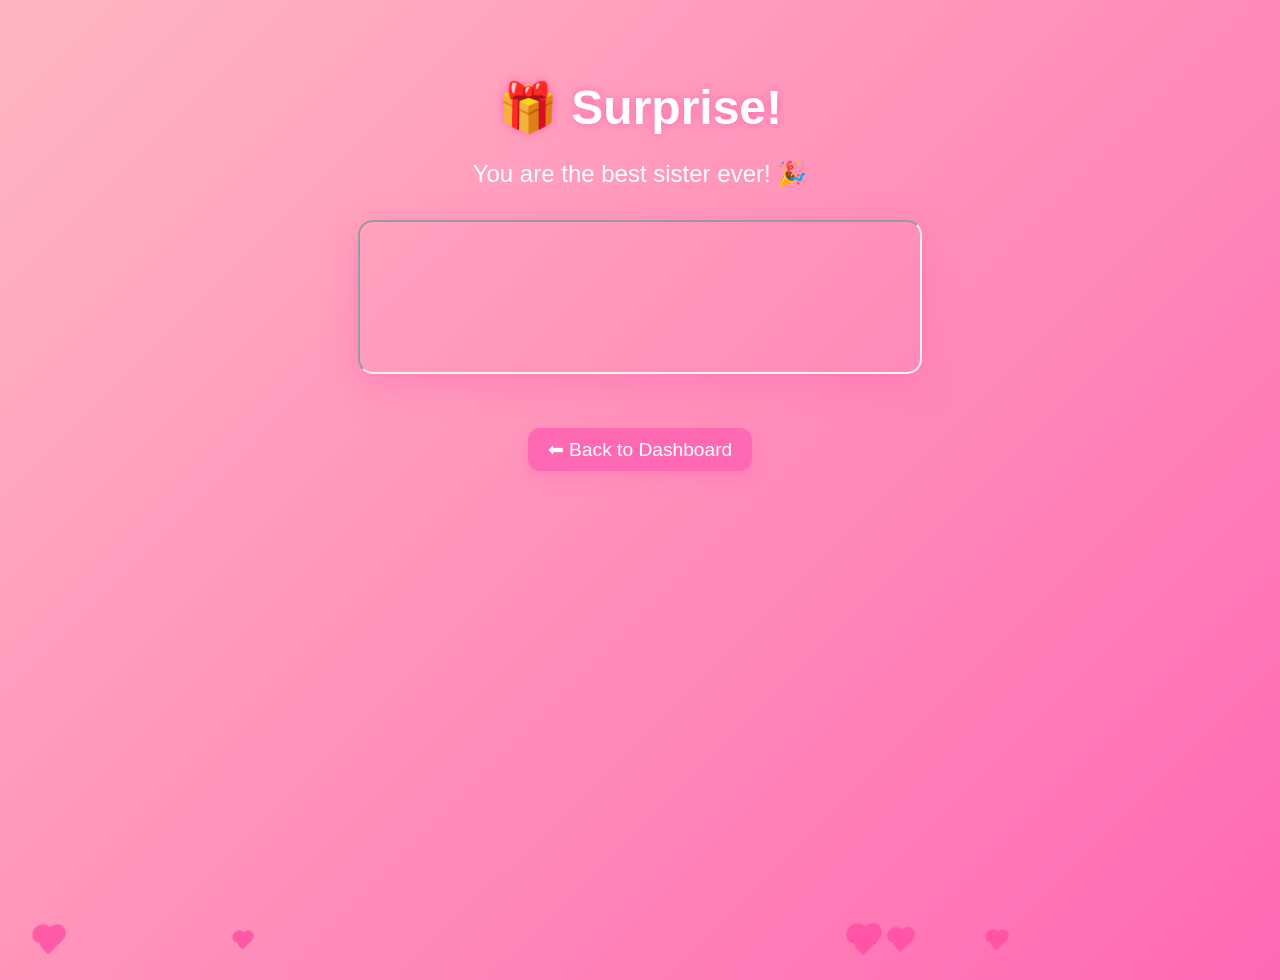
==== surprise.html @ feb269ad "Added website files and images" ====
<!DOCTYPE html>
<html>
<head>
<title>Surprise</title>
<link rel="stylesheet" href="style.css">
<style>
  body {
    margin: 0;
    font-family: "Segoe UI", sans-serif;
    background: linear-gradient(135deg, #ffb6c1, #ff69b4);
    color: white;
    text-align: center;
    padding: 40px 20px;
    min-height: 100vh;
    overflow: hidden;
    position: relative;
  }

  h1 {
    font-size: 3rem;
    margin-bottom: 0.5rem;
    text-shadow: 0 0 10px #ff69b4;
  }

  p {
    font-size: 1.5rem;
    margin-bottom: 2rem;
  }

  iframe {
    border-radius: 15px;
    box-shadow: 0 10px 30px rgba(255, 105, 180, 0.5);
    max-width: 100%;
    height: auto;
  }

  a {
    display: inline-block;
    margin-top: 2rem;
    font-size: 1.2rem;
    color: white;
    background-color: #ff69b4;
    padding: 10px 20px;
    border-radius: 12px;
    text-decoration: none;
    box-shadow: 0 5px 15px rgba(255, 105, 180, 0.4);
    transition: background-color 0.3s ease;
  }

  a:hover {
    background-color: #ff4ca3;
  }

  /* Floating hearts style */

  .heart {
    position: fixed;
    bottom: -50px;
    width: 20px;
    height: 18px;
    background-color: #ff4ca3;
    transform: rotate(-45deg);
    left: 50%;
    animation: floatUp 4s linear infinite;
    opacity: 0.8;
    border-radius: 10px 10px 0 0;
    box-shadow: inset -5px 0 0 #e03e8b;
  }

  .heart:before,
  .heart:after {
    content: "";
    position: absolute;
    width: 20px;
    height: 18px;
    background-color: #ff4ca3;
    border-radius: 50%;
  }

  .heart:before {
    top: -10px;
    left: 0;
  }

  .heart:after {
    top: 0;
    left: 10px;
  }

  @keyframes floatUp {
    0% {
      transform: translateX(0) translateY(0) rotate(-45deg);
      opacity: 0.8;
    }
    100% {
      transform: translateX(calc(var(--x-move, 0) * 1px)) translateY(-110vh) rotate(-45deg);
      opacity: 0;
    }
  }

</style>
</head>

<body>

<h1>🎁 Surprise!</h1>

<p>You are the best sister ever! 🎉</p>

<iframe width="560" height="315"
src="https://www.youtube.com/embed/dQw4w9WgXcQ" allowfullscreen></iframe>

<br><br>

<a href="index.html">⬅ Back to Dashboard</a>

<script>
  // Create floating hearts continuously
  function createHeart() {
    const heart = document.createElement('div');
    heart.classList.add('heart');

    // Random horizontal start position (0-100 vw)
    heart.style.left = Math.random() * 100 + 'vw';

    // Random animation horizontal movement between -50px and +50px
    heart.style.setProperty('--x-move', (Math.random() * 100 - 50).toFixed(2));

    // Random animation duration between 3s and 6s
    heart.style.animationDuration = (3 + Math.random() * 3) + 's';

    // Random size scale between 0.5 and 1.2
    const scale = 0.5 + Math.random() * 0.7;
    heart.style.transform = `rotate(-45deg) scale(${scale})`;

    document.body.appendChild(heart);

    // Remove heart after animation ends
    setTimeout(() => {
      heart.remove();
    }, 6000);
  }

  // Create a heart every 300 milliseconds
  setInterval(createHeart, 300);
</script>

</body>
</html>
---- style.css ----
body{
    font-family: Arial;
    text-align:center;
    background: linear-gradient(135deg,#ff9a9e,#fad0c4);
}

h1{
    margin-top:40px;
}

.dashboard{
    display:flex;
    justify-content:center;
    gap:30px;
    margin-top:50px;
}

.card{
    width:220px;
    padding:30px;
    background:white;
    border-radius:12px;
    text-decoration:none;
    color:black;
    box-shadow:0 5px 15px rgba(0,0,0,0.2);
    transition:0.3s;
}

.card:hover{
    transform:scale(1.1);
}
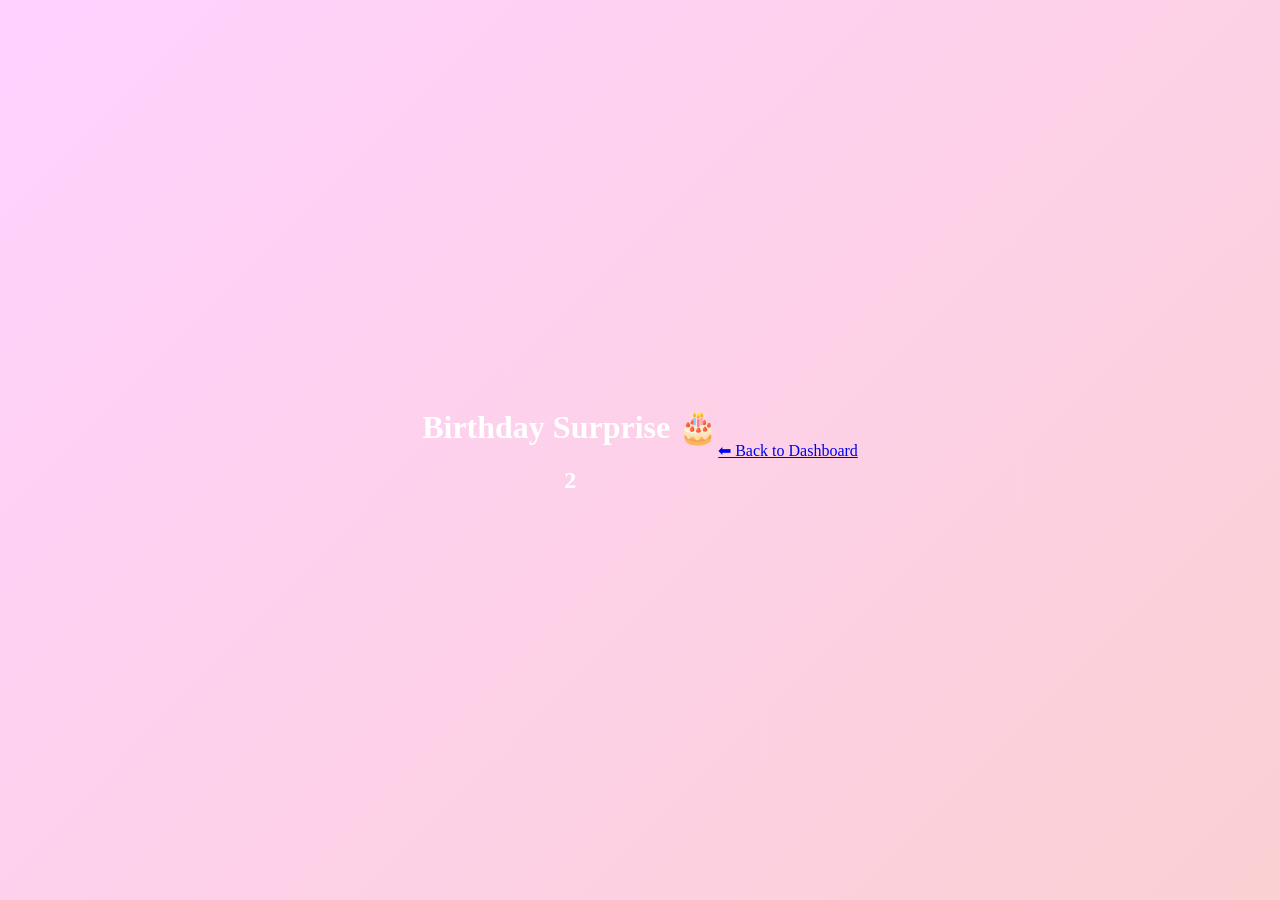
==== commit 8d2485bb: "changed" ====
--- a/surprise.html
+++ b/surprise.html
@@ -1,148 +1,282 @@
 <!DOCTYPE html>
 <html>
 <head>
-<title>Surprise</title>
-<link rel="stylesheet" href="style.css">
+<title>Birthday Surprise</title>
+
 <style>
-  body {
-    margin: 0;
-    font-family: "Segoe UI", sans-serif;
-    background: linear-gradient(135deg, #ffb6c1, #ff69b4);
-    color: white;
-    text-align: center;
-    padding: 40px 20px;
-    min-height: 100vh;
-    overflow: hidden;
-    position: relative;
-  }
-
-  h1 {
-    font-size: 3rem;
-    margin-bottom: 0.5rem;
-    text-shadow: 0 0 10px #ff69b4;
-  }
-
-  p {
-    font-size: 1.5rem;
-    margin-bottom: 2rem;
-  }
-
-  iframe {
-    border-radius: 15px;
-    box-shadow: 0 10px 30px rgba(255, 105, 180, 0.5);
-    max-width: 100%;
-    height: auto;
-  }
-
-  a {
-    display: inline-block;
-    margin-top: 2rem;
-    font-size: 1.2rem;
-    color: white;
-    background-color: #ff69b4;
-    padding: 10px 20px;
-    border-radius: 12px;
-    text-decoration: none;
-    box-shadow: 0 5px 15px rgba(255, 105, 180, 0.4);
-    transition: background-color 0.3s ease;
-  }
-
-  a:hover {
-    background-color: #ff4ca3;
-  }
-
-  /* Floating hearts style */
-
-  .heart {
-    position: fixed;
-    bottom: -50px;
-    width: 20px;
-    height: 18px;
-    background-color: #ff4ca3;
-    transform: rotate(-45deg);
-    left: 50%;
-    animation: floatUp 4s linear infinite;
-    opacity: 0.8;
-    border-radius: 10px 10px 0 0;
-    box-shadow: inset -5px 0 0 #e03e8b;
-  }
-
-  .heart:before,
-  .heart:after {
-    content: "";
-    position: absolute;
-    width: 20px;
-    height: 18px;
-    background-color: #ff4ca3;
-    border-radius: 50%;
-  }
-
-  .heart:before {
-    top: -10px;
-    left: 0;
-  }
-
-  .heart:after {
-    top: 0;
-    left: 10px;
-  }
-
-  @keyframes floatUp {
-    0% {
-      transform: translateX(0) translateY(0) rotate(-45deg);
-      opacity: 0.8;
-    }
-    100% {
-      transform: translateX(calc(var(--x-move, 0) * 1px)) translateY(-110vh) rotate(-45deg);
-      opacity: 0;
-    }
-  }
+
+body{
+margin:0;
+font-family:"Segoe UI";
+text-align:center;
+background:linear-gradient(-45deg,#ff758c,#ff7eb3,#fad0c4,#ffd1ff);
+background-size:400% 400%;
+animation:gradient 10s ease infinite;
+color:white;
+height:100vh;
+display:flex;
+justify-content:center;
+align-items:center;
+overflow:hidden;
+}
+
+@keyframes gradient{
+0%{background-position:0% 50%;}
+50%{background-position:100% 50%;}
+100%{background-position:0% 50%;}
+}
+
+.screen{
+display:none;
+}
+
+.active{
+display:block;
+}
+
+button{
+padding:15px 30px;
+font-size:18px;
+border:none;
+border-radius:10px;
+background:#ff4b7d;
+color:white;
+cursor:pointer;
+}
+
+.cake{
+font-size:120px;
+}
+
+.flame{
+font-size:40px;
+margin-top:-70px;
+}
+
+/* balloons */
+
+.balloon{
+position:fixed;
+bottom:-100px;
+font-size:40px;
+animation:rise 6s linear forwards;
+}
+
+@keyframes rise{
+0%{transform:translateY(0)}
+100%{transform:translateY(-1000px)}
+}
+
+/* confetti */
+
+.confetti{
+position:fixed;
+width:10px;
+height:10px;
+top:0;
+animation:fall 4s linear forwards;
+}
+
+@keyframes fall{
+0%{transform:translateY(0) rotate(0deg);}
+100%{transform:translateY(100vh) rotate(720deg);}
+}
+
+/* gift */
+
+#gift{
+font-size:120px;
+cursor:pointer;
+}
+
+/* slideshow */
+
+#slide{
+width:350px;
+border-radius:15px;
+box-shadow:0 10px 30px rgba(0,0,0,0.4);
+}
 
 </style>
 </head>
 
 <body>
 
-<h1>🎁 Surprise!</h1>
-
-<p>You are the best sister ever! 🎉</p>
-
-<iframe width="560" height="315"
-src="https://www.youtube.com/embed/dQw4w9WgXcQ" allowfullscreen></iframe>
-
+<!-- birthday music -->
+<audio id="music" loop>
+<source src="hpy.mp3" type="audio/mp3">
+</audio>
+
+<!-- SCREEN 1 -->
+
+<div id="screen1" class="screen active">
+<h1>Birthday Surprise 🎂</h1>
+<h2 id="count">3</h2>
+</div>
+
+<!-- SCREEN 2 -->
+
+<div id="screen2" class="screen">
+<h1>Make a Wish</h1>
+<div class="cake">🎂</div>
+<div class="flame">🔥</div>
 <br><br>
-
-<a href="index.html">⬅ Back to Dashboard</a>
-
+<button onclick="blow()">Blow Candle 💨</button>
+</div>
+
+<!-- SCREEN 3 -->
+
+<div id="screen3" class="screen">
+<h1>🎉 Happy Birthday! 🎉</h1>
+<h2>Celebration Time</h2>
+</div>
+
+<!-- SCREEN 4 -->
+
+<div id="screen4" class="screen">
+<h1>Open Your Gift 🎁</h1>
+<div id="gift" onclick="openGift()">🎁</div>
+</div>
+
+<!-- SCREEN 5 -->
+
+<div id="screen5" class="screen">
+<h1>💖 Our Memories 💖</h1>
+<img id="slide">
+<p>You are the best sister ever ❤️</p>
+</div>
+<a class="back" href="index.html">⬅ Back to Dashboard</a>
 <script>
-  // Create floating hearts continuously
-  function createHeart() {
-    const heart = document.createElement('div');
-    heart.classList.add('heart');
-
-    // Random horizontal start position (0-100 vw)
-    heart.style.left = Math.random() * 100 + 'vw';
-
-    // Random animation horizontal movement between -50px and +50px
-    heart.style.setProperty('--x-move', (Math.random() * 100 - 50).toFixed(2));
-
-    // Random animation duration between 3s and 6s
-    heart.style.animationDuration = (3 + Math.random() * 3) + 's';
-
-    // Random size scale between 0.5 and 1.2
-    const scale = 0.5 + Math.random() * 0.7;
-    heart.style.transform = `rotate(-45deg) scale(${scale})`;
-
-    document.body.appendChild(heart);
-
-    // Remove heart after animation ends
-    setTimeout(() => {
-      heart.remove();
-    }, 6000);
-  }
-
-  // Create a heart every 300 milliseconds
-  setInterval(createHeart, 300);
+
+/* change screen */
+
+function show(id){
+document.querySelectorAll(".screen").forEach(s=>s.classList.remove("active"))
+document.getElementById(id).classList.add("active")
+}
+
+/* countdown */
+
+let c=3
+
+let timer=setInterval(function(){
+
+c--
+
+document.getElementById("count").innerHTML=c
+
+if(c==0){
+
+clearInterval(timer)
+
+show("screen2")
+
+}
+
+},1000)
+
+/* blow candle */
+
+function blow(){
+
+show("screen3")
+
+document.getElementById("music").play()
+
+confettiExplosion()
+
+startBalloons()
+
+setTimeout(function(){
+
+show("screen4")
+
+},4000)
+
+}
+
+/* balloons */
+
+function startBalloons(){
+
+setInterval(function(){
+
+let b=document.createElement("div")
+
+b.className="balloon"
+
+b.innerHTML="🎈"
+
+b.style.left=Math.random()*100+"vw"
+
+document.body.appendChild(b)
+
+setTimeout(()=>b.remove(),6000)
+
+},300)
+
+}
+
+/* confetti */
+
+function confettiExplosion(){
+
+for(let i=0;i<120;i++){
+
+let conf=document.createElement("div")
+
+conf.className="confetti"
+
+conf.style.left=Math.random()*100+"vw"
+
+conf.style.background=
+["#ff4b7d","#ffd93d","#6bcBef","#9d4edd","#ff8fab"]
+[Math.floor(Math.random()*5)]
+
+document.body.appendChild(conf)
+
+setTimeout(()=>conf.remove(),4000)
+
+}
+
+}
+
+/* slideshow photos */
+
+let photos=[
+"bell.jpeg",
+"kolar.jpg",
+"mee-WA0023.jpg",
+"tr.jpeg",
+"my.jpeg"
+]
+
+let index=0
+
+function startSlideshow(){
+
+document.getElementById("slide").src=photos[0]
+
+setInterval(function(){
+
+index=(index+1)%photos.length
+
+document.getElementById("slide").src=photos[index]
+
+},2000)
+
+}
+
+/* gift open */
+
+function openGift(){
+
+show("screen5")
+
+startSlideshow()
+
+}
+
 </script>
 
 </body>
